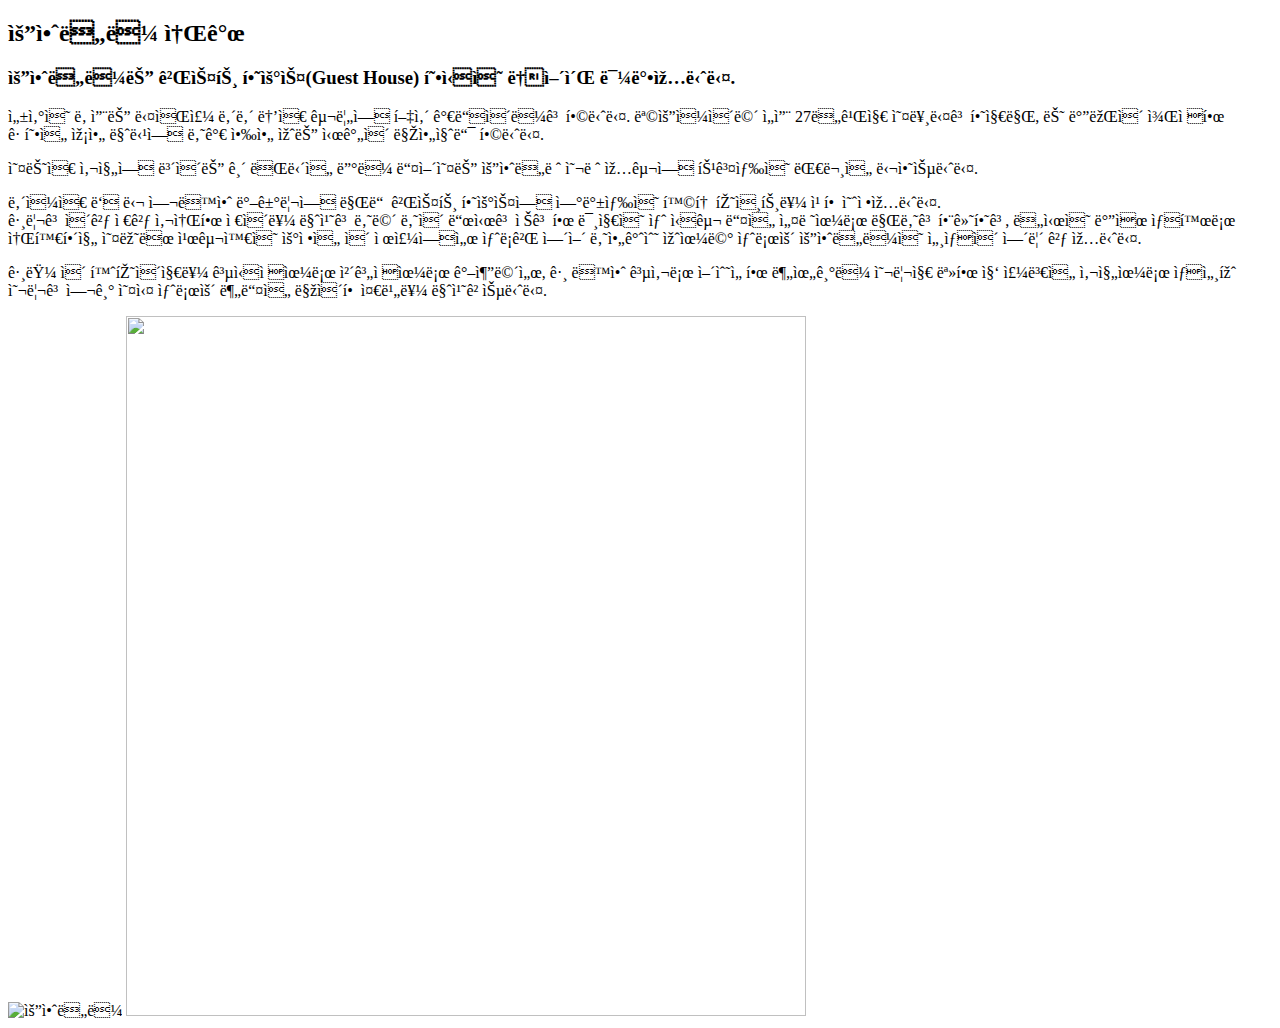
==== embedded.html @ 6c223ff1 "Add files via upload" ====
<!DOCTYPE html PUBLIC "-//W3C//DTD XHTML 1.0 Transitional//EN" "http://www.w3.org/TR/xhtml1/DTD/xhtml1-transitional.dtd">
<html xmlns="http://www.w3.org/1999/xhtml" lang="ko">
 <head>
  <metat charset = "utf-8">
 <title> 요한드라 </title>
 <!-- ../css/..... 다른 폴더에 접속 하여 파일연결 -->
	<link href = "../css/styless.css" rel = "stylesheet" type = "text/css">
 </head>
 <body>
	<h2>요안도라 소개</h2>
			<article>
			<h3>요안도라는 게스트 하우스(Guest House) 형식의 농어촌 민박입니다.</h3>
			<p>성산의 날씨는 다음주 내내 높은 구름에 햇살 가득이라고 합니다. 목요일이면 섭씨 27도까지 오른다고 하지만, 늘 바람이 쾌적한 균형을 잡아 마당에 나가 앉아 있는 시간이 많아질듯 합니다. 
			</p>
			<p>
			오늘은 사진에 보이는 긴 돌담을 따라 들어오는 요안도레 올레 입구에 특곤색의 대문을 달았습니다.
			</p>
			<p>
			내일은 두 달 여동안 밖거리에 만든 게스트 하우스에 연백색의 황토 페인트를 칠할 예정입니다.<br>
			그리고 이것 저것 사소한 저이를 마치고 나면 나이 드시고 젊고 한 미지의 새 식구 들을 설렘으로 만나고 함께하고, 도시의 바쁜 생활로 소홀해진 오래된 친구와의 우정을 이 제주에서 새롭게 열어 나아갈수 있으며 새로운 요안도라의 세상이 열릴 것 입니다.
			</p>
			<p>
			그럼 이 홈페이지를 공식적으로 체계적으로 갖추면서, 그 동안 공사로 어수선한 분위기라 올리지 못한 집 주변을 사진으로 상세히 올리고 여기 오실 새로운 분들을 맞이할 준비를 마치겠습니다. 
			</p>
			<div class="banner">
			<img src="../img/c.jpg" width = "680" alt = "요안도라">
			<img src="../img/a.jpg" width = "680" height="700"alt="">
			<img src="../img/e.jpg" width = "680" alt = "">
			</div>
			</article>
 </body>
</html>
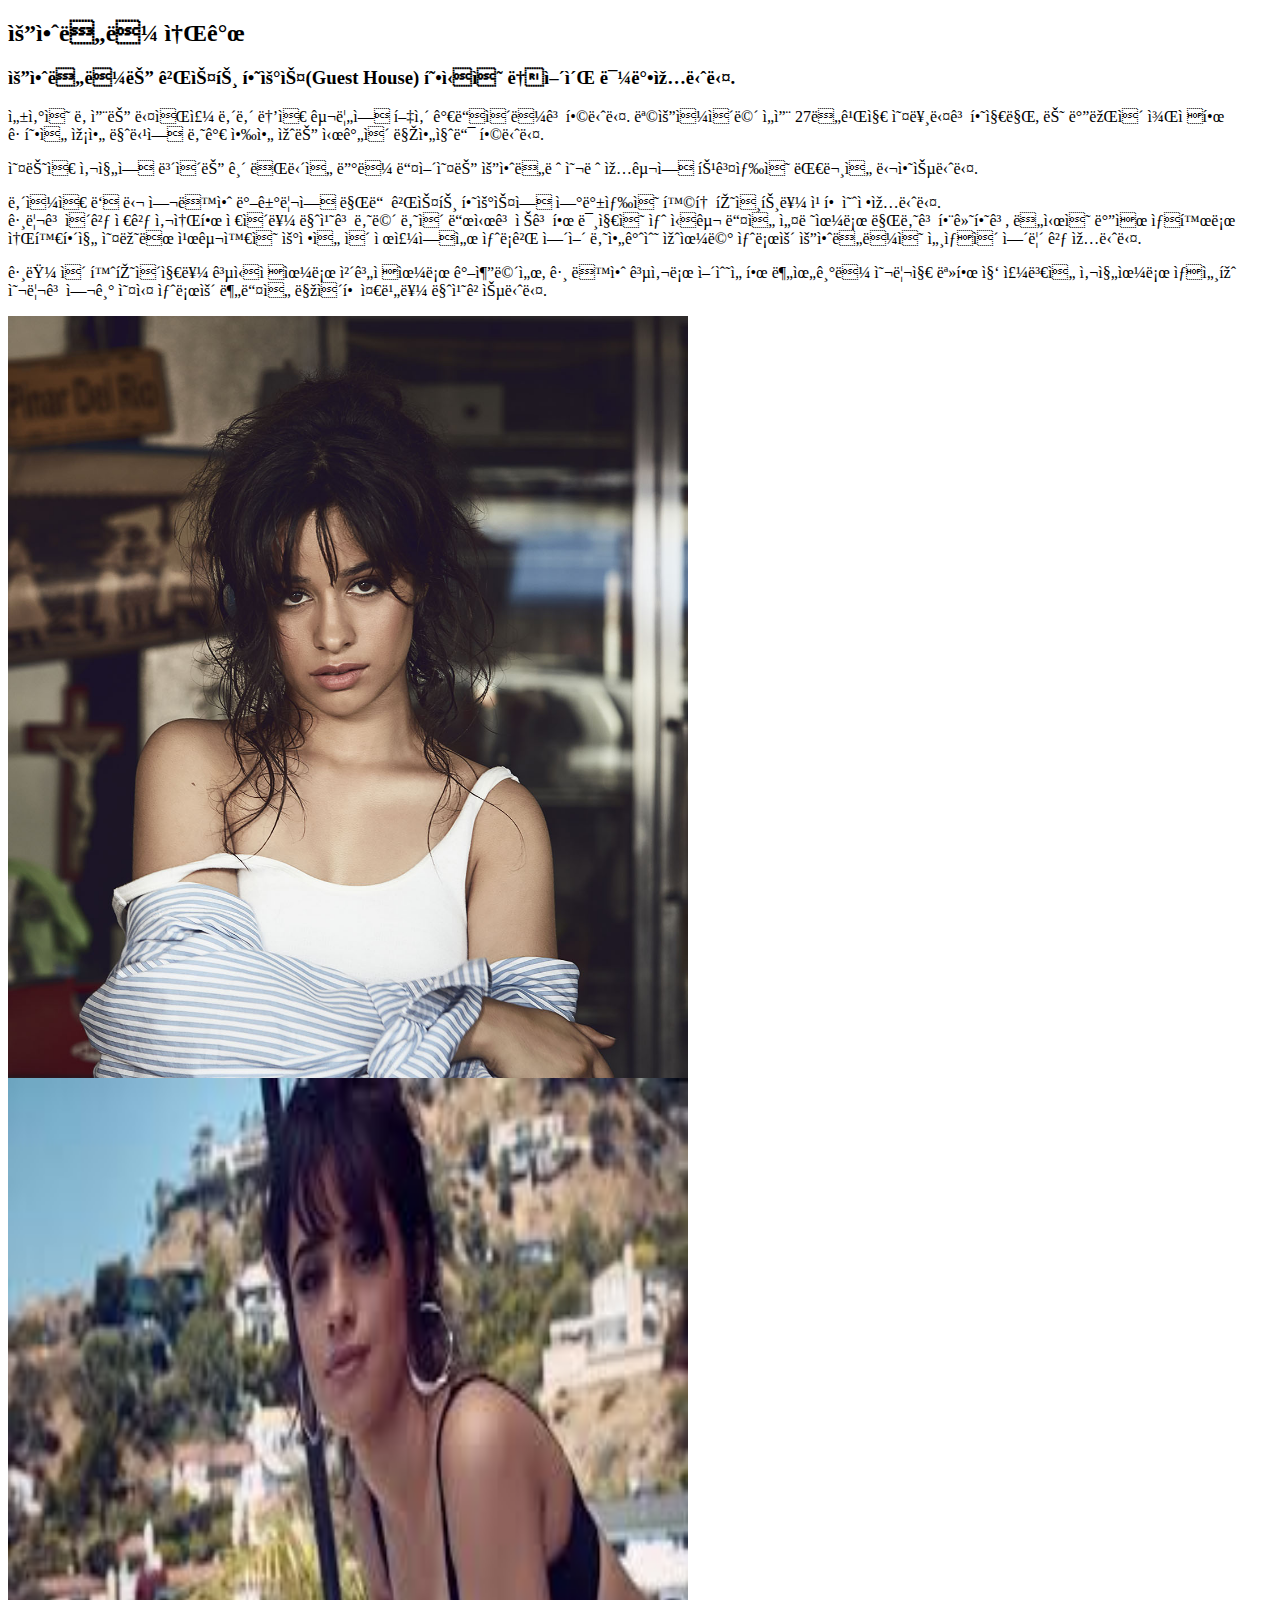
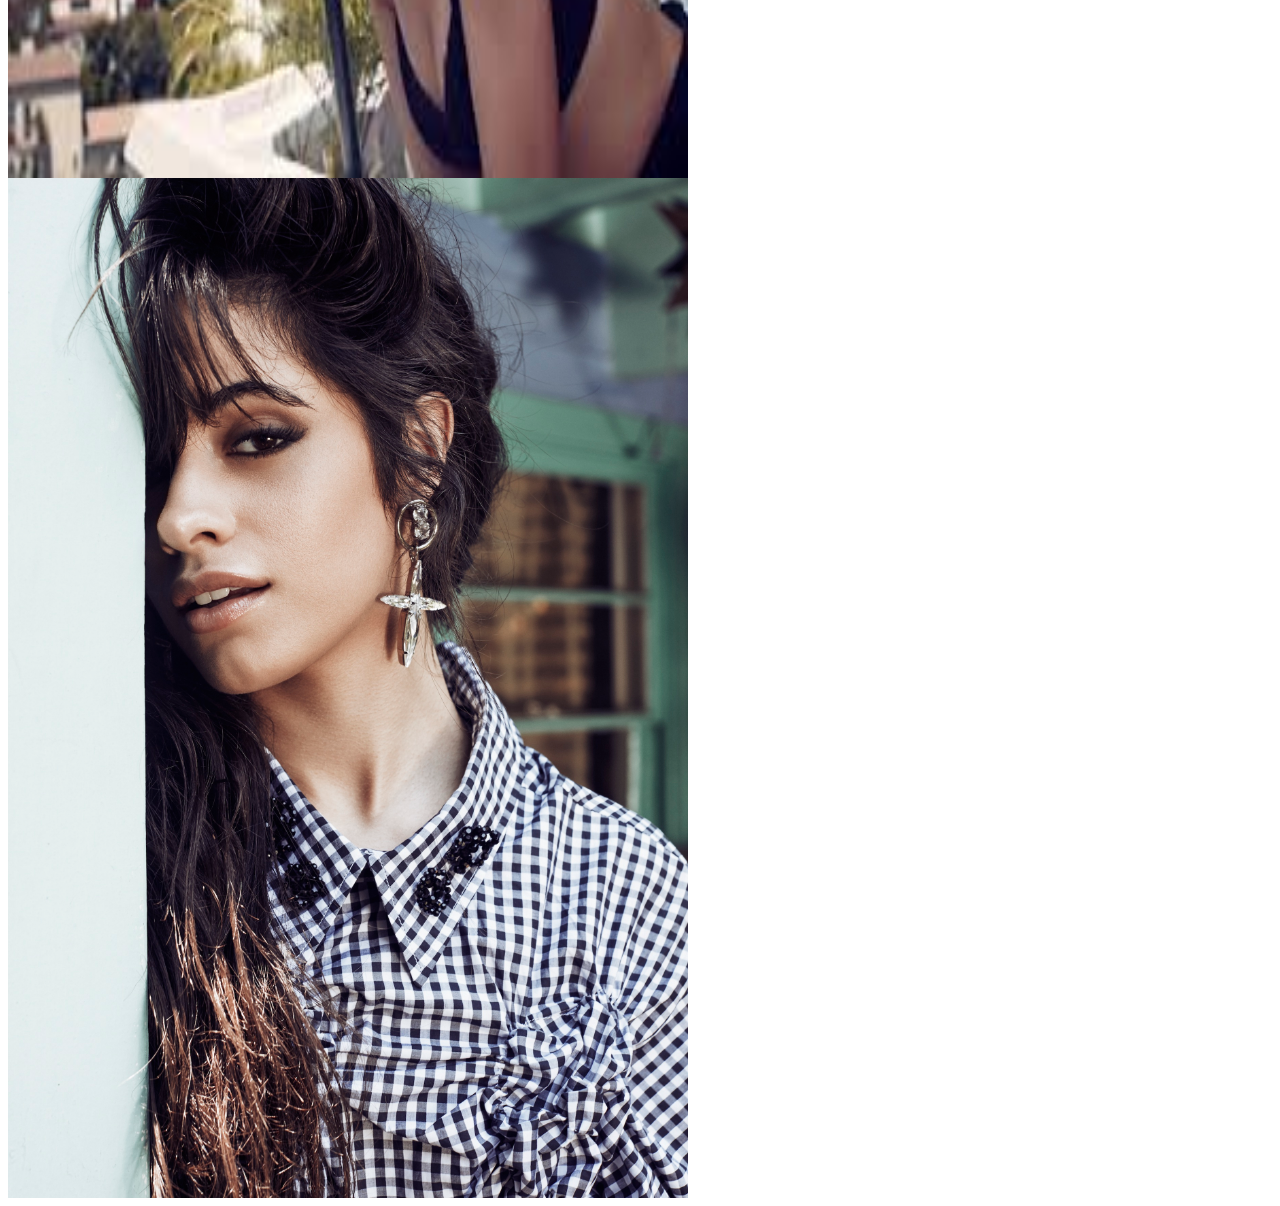
==== commit 16130e42: "Update embedded.html" ====
--- a/embedded.html
+++ b/embedded.html
@@ -23,9 +23,9 @@
 			그럼 이 홈페이지를 공식적으로 체계적으로 갖추면서, 그 동안 공사로 어수선한 분위기라 올리지 못한 집 주변을 사진으로 상세히 올리고 여기 오실 새로운 분들을 맞이할 준비를 마치겠습니다. 
 			</p>
 			<div class="banner">
-			<img src="../img/c.jpg" width = "680" alt = "요안도라">
-			<img src="../img/a.jpg" width = "680" height="700"alt="">
-			<img src="../img/e.jpg" width = "680" alt = "">
+			<img src="c1.jpg" width = "680" alt = "요안도라">
+			<img src="c2.jpg" width = "680" height="700"alt="">
+			<img src="c3.jpg" width = "680" alt = "">
 			</div>
 			</article>
  </body>
